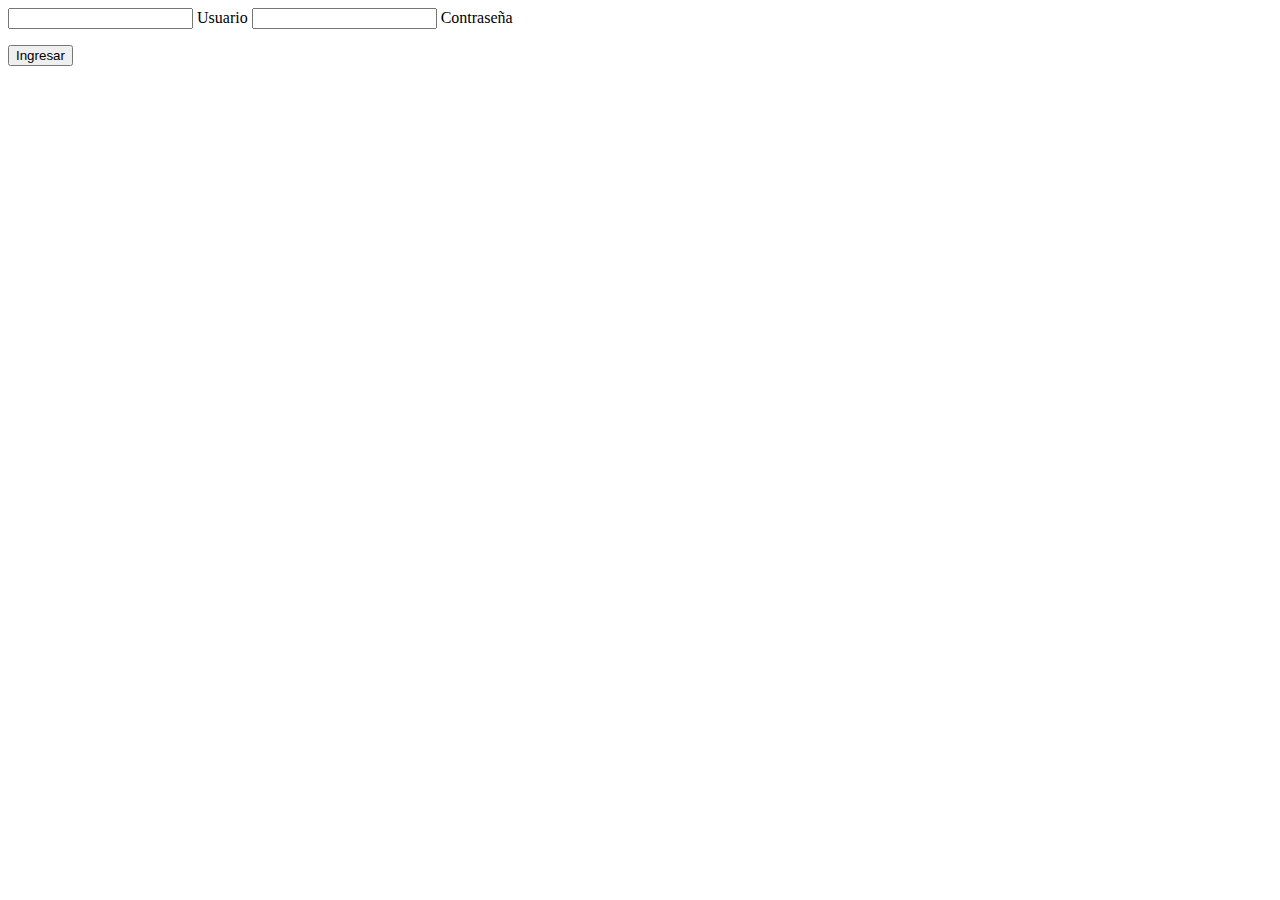
==== login.html @ 1b0e47ba "feat: Login funcional añadido" ====
<!DOCTYPE html>
<html lang="es">
<head>
    <meta charset="UTF-8">
    <meta http-equiv="X-UA-Compatible" content="IE=edge">
    <meta name="viewport" content="width=device-width, initial-scale=1.0">
    <title>Banca en línea</title>
</head>
<body>
    <input type="text" id="user">
    <label for="user">Usuario</label>
    <input type="password" id="password">
    <label for="password">Contraseña</label>
    <p id="error"></p>
    <button id="loginButton">Ingresar</button>
    <script src="./js/login.js"></script>
</body>
</html>
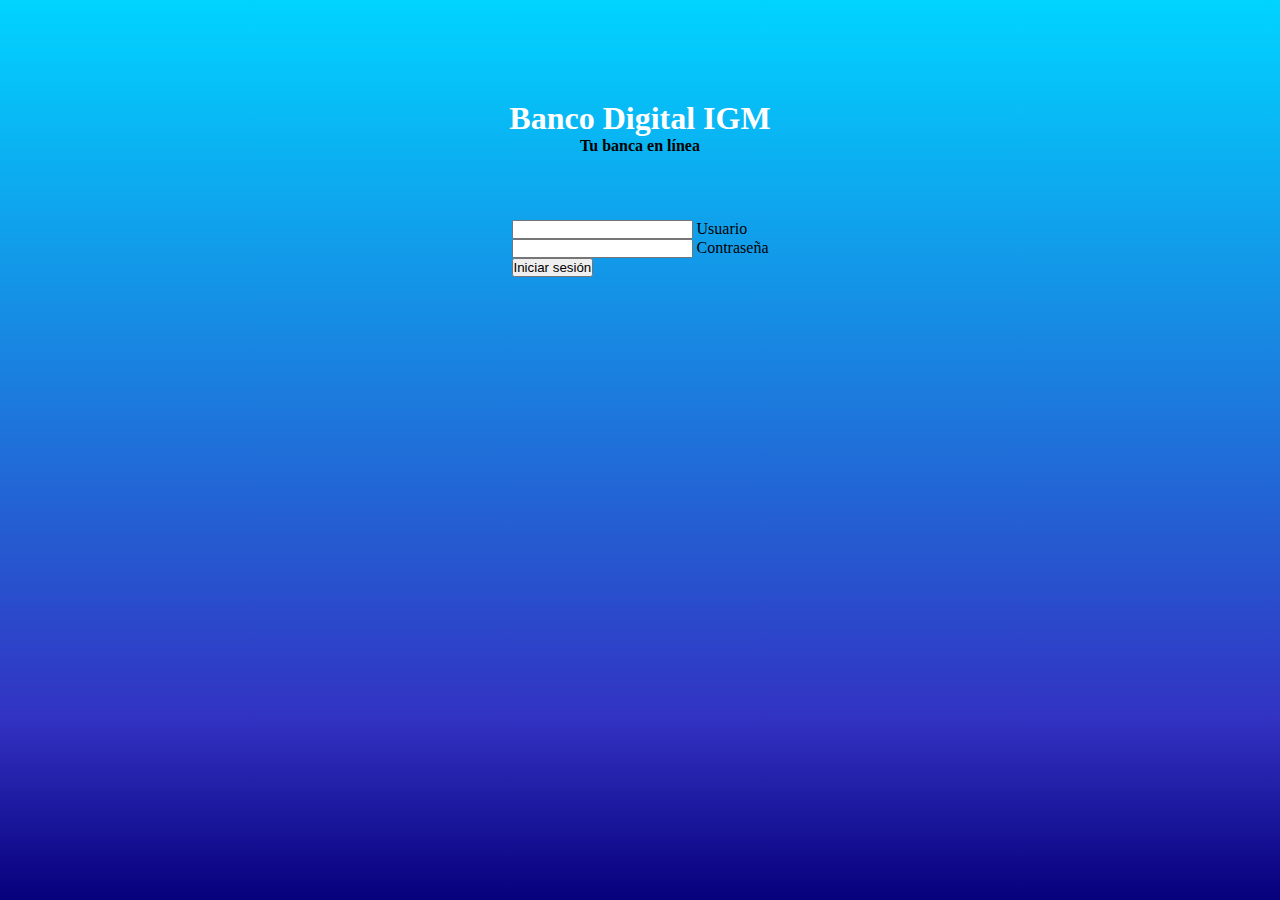
==== commit a24ce3a5: "feat: Estilos de login añadidos" ====
--- a/login.html
+++ b/login.html
@@ -4,15 +4,32 @@
     <meta charset="UTF-8">
     <meta http-equiv="X-UA-Compatible" content="IE=edge">
     <meta name="viewport" content="width=device-width, initial-scale=1.0">
+    <link rel="stylesheet" href="https://fonts.googleapis.com/icon?family=Material+Icons">
+    <link rel="stylesheet" href="https://code.getmdl.io/1.3.0/material.indigo-pink.min.css">
+    <script defer src="https://code.getmdl.io/1.3.0/material.min.js"></script>
+    <link rel="stylesheet" href="./css/login.css">
     <title>Banca en línea</title>
 </head>
 <body>
-    <input type="text" id="user">
-    <label for="user">Usuario</label>
-    <input type="password" id="password">
-    <label for="password">Contraseña</label>
+    <h1>Banco Digital IGM</h1>
+    <h4>Tu banca en línea</h4>
+    <div class="mdl-card mdl-shadow--2dp">
+    <form action="#">
+        <div class="mdl-textfield mdl-js-textfield">
+        <input class="mdl-textfield__input" type="text" id="user">
+        <label class="mdl-textfield__label" for="user">Usuario</label>
+        </div>
+    </form>
+    <form action="#">
+        <div class="mdl-textfield mdl-js-textfield">
+        <input class="mdl-textfield__input" type="password" id="password">
+        <label class="mdl-textfield__label" for="password">Contraseña</label>
+        </div>
+    </form>
     <p id="error"></p>
-    <button id="loginButton">Ingresar</button>
+    <button id="loginButton" class="mdl-button mdl-js-button mdl-button--raised mdl-button--colored">Iniciar sesión</button>
+    </div>
+    
     <script src="./js/login.js"></script>
 </body>
 </html>--- a/css/login.css
+++ b/css/login.css
@@ -0,0 +1,32 @@
+* {
+    margin: 0;
+    padding: 0;
+    box-sizing: border-box;
+}
+
+body {
+    height: 100vh;
+    background: rgb(7,0,124);
+    background: linear-gradient(0deg, rgba(7,0,124,1) 0%, rgba(50,50,194,1) 20%, rgba(0,212,255,1) 100%);
+    display: flex;
+    flex-direction: column;
+    align-items: center;
+}
+
+h1{
+    margin-top: 100px;
+    color: white;
+}
+
+h4{
+    margin-bottom: 50px;
+    color: black;
+}
+
+.mdl-card{
+    padding: 15px;
+}
+
+#error{
+    color: red;
+}
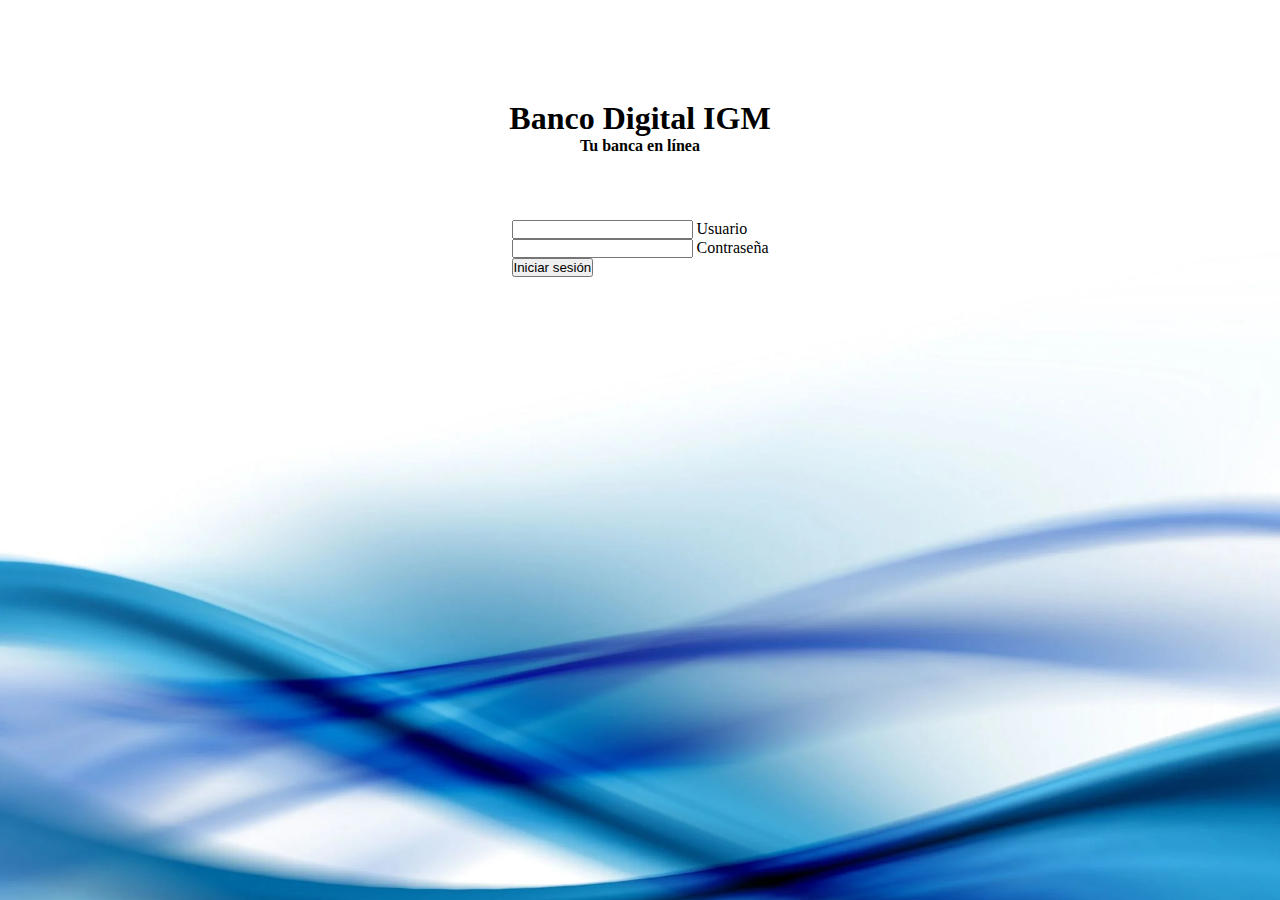
==== commit 4821458b: "Estilos de login y footer cambiados" ====
--- a/login.html
+++ b/login.html
@@ -8,24 +8,20 @@
     <link rel="stylesheet" href="https://code.getmdl.io/1.3.0/material.indigo-pink.min.css">
     <script defer src="https://code.getmdl.io/1.3.0/material.min.js"></script>
     <link rel="stylesheet" href="./css/login.css">
-    <title>Banca en línea</title>
+    <title>Banco Digital IGM</title>
 </head>
 <body>
     <h1>Banco Digital IGM</h1>
     <h4>Tu banca en línea</h4>
     <div class="mdl-card mdl-shadow--2dp">
-    <form action="#">
-        <div class="mdl-textfield mdl-js-textfield">
+    <div class="mdl-textfield mdl-js-textfield">
         <input class="mdl-textfield__input" type="text" id="user">
         <label class="mdl-textfield__label" for="user">Usuario</label>
-        </div>
-    </form>
-    <form action="#">
-        <div class="mdl-textfield mdl-js-textfield">
+    </div>
+    <div class="mdl-textfield mdl-js-textfield">
         <input class="mdl-textfield__input" type="password" id="password">
         <label class="mdl-textfield__label" for="password">Contraseña</label>
-        </div>
-    </form>
+    </div>
     <p id="error"></p>
     <button id="loginButton" class="mdl-button mdl-js-button mdl-button--raised mdl-button--colored">Iniciar sesión</button>
     </div>
--- a/css/login.css
+++ b/css/login.css
@@ -6,8 +6,13 @@
 
 body {
     height: 100vh;
+    /*
     background: rgb(7,0,124);
     background: linear-gradient(0deg, rgba(7,0,124,1) 0%, rgba(50,50,194,1) 20%, rgba(0,212,255,1) 100%);
+    */
+    background-image: url('../assets/background.webp');
+    background-repeat: no-repeat;
+    background-size: 1600px;
     display: flex;
     flex-direction: column;
     align-items: center;
@@ -15,7 +20,6 @@
 
 h1{
     margin-top: 100px;
-    color: white;
 }
 
 h4{
